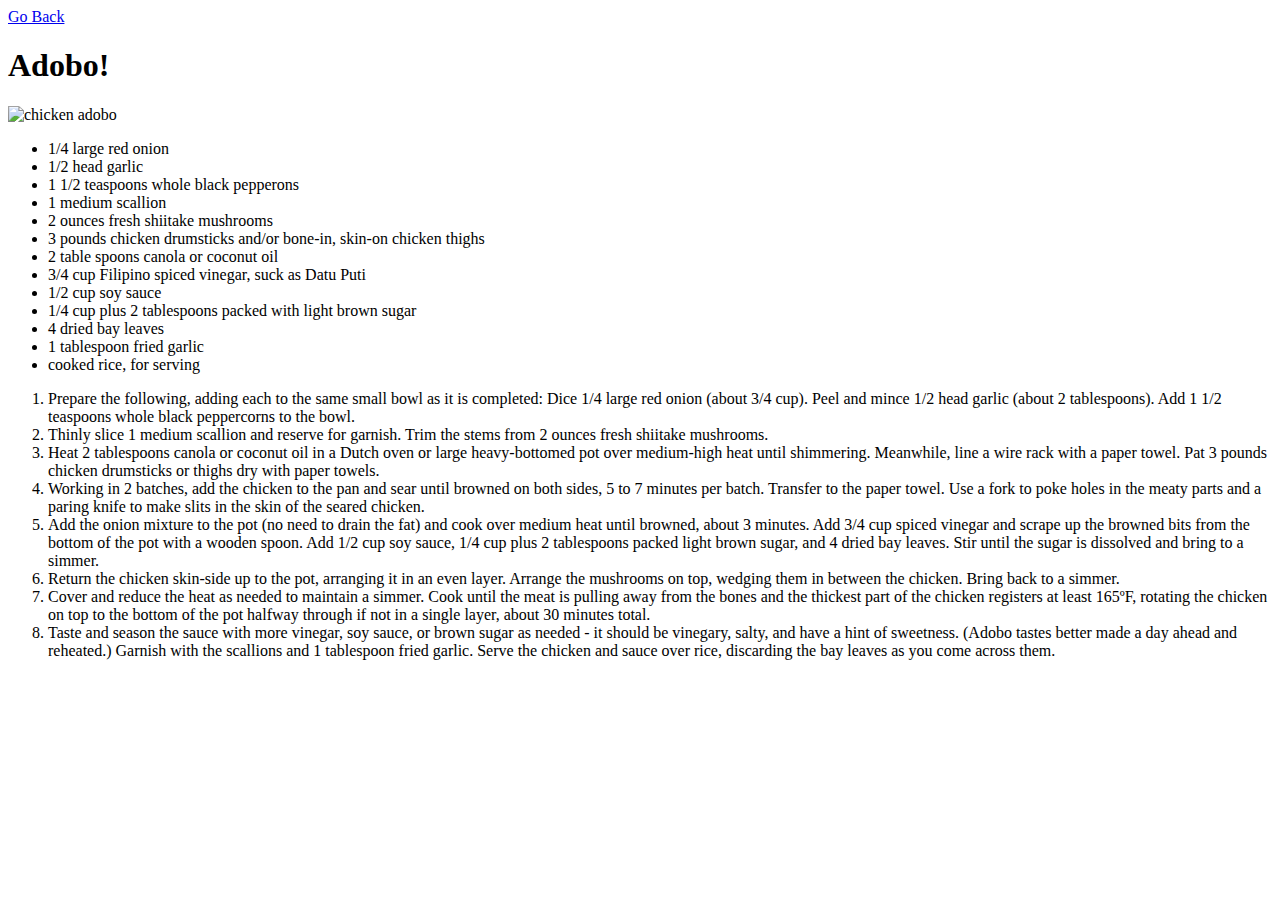
==== recipes/adobo.html @ 7cdd3f2f "first commit, still working on style and design" ====
<!DOCTYPE html>
<html lang="en">
<head>
    <meta charset="UTF-8">
    <meta http-equiv="X-UA-Compatible" content="IE=edge">
    <meta name="viewport" content="width=device-width, initial-scale=1.0">
    <title>Adobo</title>
</head>
<body>
    <header>
        <a href = "../index.html">Go Back</a>
    </header>
    <h1>Adobo!</h1>
    <img src = "https://cdn.apartmenttherapy.info/image/upload/f_auto,q_auto:eco,c_fill,g_center,w_730,h_913/k%2FEdit%2F2022-10-Chicken-Adobo%2FChicken_Adobo" alt = "chicken adobo">
    <ul>
        <li>1/4 large red onion</li>
        <li>1/2 head garlic</li>
        <li>1 1/2 teaspoons whole black pepperons</li>
        <li>1 medium scallion</li>
        <li>2 ounces fresh shiitake mushrooms</li>
        <li>3 pounds chicken drumsticks and/or bone-in, skin-on chicken thighs</li>
        <li>2 table spoons canola or coconut oil</li>
        <li>3/4 cup Filipino spiced vinegar, suck as Datu Puti</li>
        <li>1/2 cup soy sauce</li>
        <li>1/4 cup plus 2 tablespoons packed with light brown sugar</li>
        <li>4 dried bay leaves</li>
        <li>1 tablespoon fried garlic</li>
        <li>cooked rice, for serving</li>


    </ul>

    <ol>
        <li>Prepare the following, adding each to the same small bowl as it is completed: Dice 1/4 large red onion (about 3/4 cup). 
            Peel and mince 1/2 head garlic (about 2 tablespoons). Add 1 1/2 teaspoons whole black peppercorns to the bowl.</li>

        <li>Thinly slice 1 medium scallion and reserve for garnish. Trim the stems from 2 ounces fresh shiitake mushrooms.</li>

        <li>Heat 2 tablespoons canola or coconut oil in a Dutch oven or large heavy-bottomed pot over medium-high heat until shimmering. Meanwhile, 
            line a wire rack with a paper towel. Pat 3 pounds chicken drumsticks or thighs dry with paper towels.</li>

        <li>Working in 2 batches, add the chicken to the pan and sear until browned on both sides, 5 to 7 minutes per batch. Transfer to the paper towel. Use a fork to poke holes in the meaty parts and a paring knife to make slits in the skin of the seared chicken.</li>

        <li>Add the onion mixture to the pot (no need to drain the fat) and cook over medium heat until browned, about 3 minutes. Add 3/4 cup spiced vinegar and scrape up the browned bits from the bottom of the pot with a wooden spoon. Add 1/2 cup soy sauce, 1/4 cup plus 2 tablespoons packed light brown sugar, and 4 dried bay leaves. Stir until the sugar is dissolved and bring to a simmer.</li>
    
        <li>Return the chicken skin-side up to the pot, arranging it in an even layer. Arrange the mushrooms on top, wedging them in between the chicken. Bring back to a simmer.</li>
    
        <li>Cover and reduce the heat as needed to maintain a simmer. Cook until the meat is pulling away from the bones and the thickest part of the chicken registers at least 165ºF, rotating the chicken on top to the bottom of the pot halfway through if not in a single layer, about 30 minutes total.</li>

        <li>Taste and season the sauce with more vinegar, soy sauce, or brown sugar as needed - it should be vinegary, salty, and have a hint of sweetness. (Adobo tastes better made a day ahead and reheated.) Garnish with the scallions and 1 tablespoon fried garlic. Serve the chicken and sauce over rice, discarding the bay leaves as you come across them.</li>
    </ol>

</body>
</html>
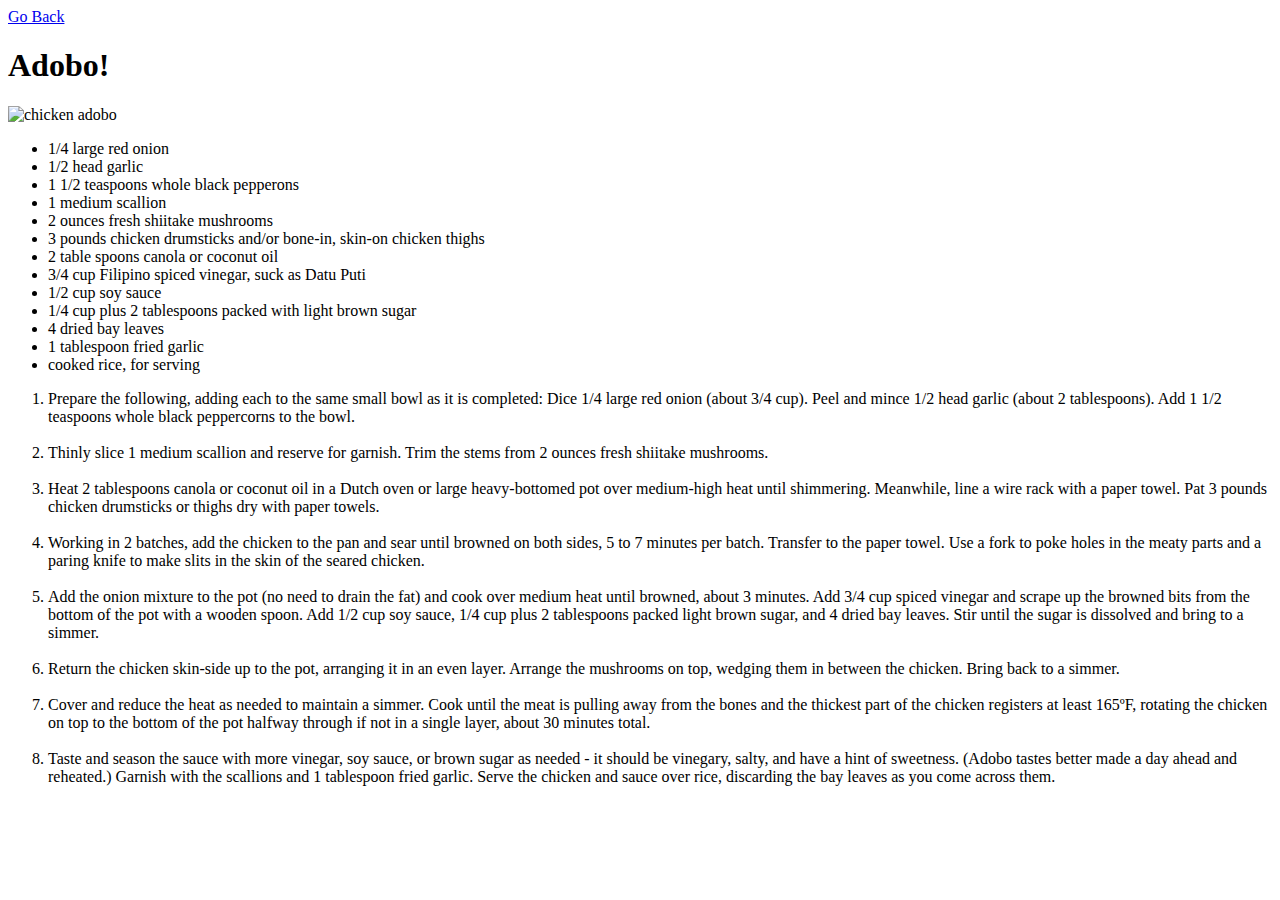
==== commit 5fc7efef: "added syle.css for index, still working on design and overall looks" ====
--- a/recipes/adobo.html
+++ b/recipes/adobo.html
@@ -7,48 +7,50 @@
     <title>Adobo</title>
 </head>
 <body>
-    <header>
-        <a href = "../index.html">Go Back</a>
-    </header>
-    <h1>Adobo!</h1>
-    <img src = "https://cdn.apartmenttherapy.info/image/upload/f_auto,q_auto:eco,c_fill,g_center,w_730,h_913/k%2FEdit%2F2022-10-Chicken-Adobo%2FChicken_Adobo" alt = "chicken adobo">
-    <ul>
-        <li>1/4 large red onion</li>
-        <li>1/2 head garlic</li>
-        <li>1 1/2 teaspoons whole black pepperons</li>
-        <li>1 medium scallion</li>
-        <li>2 ounces fresh shiitake mushrooms</li>
-        <li>3 pounds chicken drumsticks and/or bone-in, skin-on chicken thighs</li>
-        <li>2 table spoons canola or coconut oil</li>
-        <li>3/4 cup Filipino spiced vinegar, suck as Datu Puti</li>
-        <li>1/2 cup soy sauce</li>
-        <li>1/4 cup plus 2 tablespoons packed with light brown sugar</li>
-        <li>4 dried bay leaves</li>
-        <li>1 tablespoon fried garlic</li>
-        <li>cooked rice, for serving</li>
+    <div class = "container">
+        <header>
+            <a href = "../index.html">Go Back</a>
+        </header>
+        <h1>Adobo!</h1>
+        <img src = "https://cdn.apartmenttherapy.info/image/upload/f_auto,q_auto:eco,c_fill,g_center,w_730,h_913/k%2FEdit%2F2022-10-Chicken-Adobo%2FChicken_Adobo" alt = "chicken adobo">
+        <ul>
+            <li>1/4 large red onion</li>
+            <li>1/2 head garlic</li>
+            <li>1 1/2 teaspoons whole black pepperons</li>
+            <li>1 medium scallion</li>
+            <li>2 ounces fresh shiitake mushrooms</li>
+            <li>3 pounds chicken drumsticks and/or bone-in, skin-on chicken thighs</li>
+            <li>2 table spoons canola or coconut oil</li>
+            <li>3/4 cup Filipino spiced vinegar, suck as Datu Puti</li>
+            <li>1/2 cup soy sauce</li>
+            <li>1/4 cup plus 2 tablespoons packed with light brown sugar</li>
+            <li>4 dried bay leaves</li>
+            <li>1 tablespoon fried garlic</li>
+            <li>cooked rice, for serving</li>
 
 
-    </ul>
+        </ul>
 
-    <ol>
-        <li>Prepare the following, adding each to the same small bowl as it is completed: Dice 1/4 large red onion (about 3/4 cup). 
-            Peel and mince 1/2 head garlic (about 2 tablespoons). Add 1 1/2 teaspoons whole black peppercorns to the bowl.</li>
+        <ol>
+            <li>Prepare the following, adding each to the same small bowl as it is completed: Dice 1/4 large red onion (about 3/4 cup). 
+                Peel and mince 1/2 head garlic (about 2 tablespoons). Add 1 1/2 teaspoons whole black peppercorns to the bowl.</li>
+                <br>
 
-        <li>Thinly slice 1 medium scallion and reserve for garnish. Trim the stems from 2 ounces fresh shiitake mushrooms.</li>
-
-        <li>Heat 2 tablespoons canola or coconut oil in a Dutch oven or large heavy-bottomed pot over medium-high heat until shimmering. Meanwhile, 
-            line a wire rack with a paper towel. Pat 3 pounds chicken drumsticks or thighs dry with paper towels.</li>
-
-        <li>Working in 2 batches, add the chicken to the pan and sear until browned on both sides, 5 to 7 minutes per batch. Transfer to the paper towel. Use a fork to poke holes in the meaty parts and a paring knife to make slits in the skin of the seared chicken.</li>
-
-        <li>Add the onion mixture to the pot (no need to drain the fat) and cook over medium heat until browned, about 3 minutes. Add 3/4 cup spiced vinegar and scrape up the browned bits from the bottom of the pot with a wooden spoon. Add 1/2 cup soy sauce, 1/4 cup plus 2 tablespoons packed light brown sugar, and 4 dried bay leaves. Stir until the sugar is dissolved and bring to a simmer.</li>
-    
-        <li>Return the chicken skin-side up to the pot, arranging it in an even layer. Arrange the mushrooms on top, wedging them in between the chicken. Bring back to a simmer.</li>
-    
-        <li>Cover and reduce the heat as needed to maintain a simmer. Cook until the meat is pulling away from the bones and the thickest part of the chicken registers at least 165ºF, rotating the chicken on top to the bottom of the pot halfway through if not in a single layer, about 30 minutes total.</li>
-
-        <li>Taste and season the sauce with more vinegar, soy sauce, or brown sugar as needed - it should be vinegary, salty, and have a hint of sweetness. (Adobo tastes better made a day ahead and reheated.) Garnish with the scallions and 1 tablespoon fried garlic. Serve the chicken and sauce over rice, discarding the bay leaves as you come across them.</li>
-    </ol>
-
+            <li>Thinly slice 1 medium scallion and reserve for garnish. Trim the stems from 2 ounces fresh shiitake mushrooms.</li>
+                <br>
+            <li>Heat 2 tablespoons canola or coconut oil in a Dutch oven or large heavy-bottomed pot over medium-high heat until shimmering. Meanwhile, 
+                line a wire rack with a paper towel. Pat 3 pounds chicken drumsticks or thighs dry with paper towels.</li>
+                <br>
+            <li>Working in 2 batches, add the chicken to the pan and sear until browned on both sides, 5 to 7 minutes per batch. Transfer to the paper towel. Use a fork to poke holes in the meaty parts and a paring knife to make slits in the skin of the seared chicken.</li>
+                <br>
+            <li>Add the onion mixture to the pot (no need to drain the fat) and cook over medium heat until browned, about 3 minutes. Add 3/4 cup spiced vinegar and scrape up the browned bits from the bottom of the pot with a wooden spoon. Add 1/2 cup soy sauce, 1/4 cup plus 2 tablespoons packed light brown sugar, and 4 dried bay leaves. Stir until the sugar is dissolved and bring to a simmer.</li>
+                <br>
+            <li>Return the chicken skin-side up to the pot, arranging it in an even layer. Arrange the mushrooms on top, wedging them in between the chicken. Bring back to a simmer.</li>
+                <br>
+            <li>Cover and reduce the heat as needed to maintain a simmer. Cook until the meat is pulling away from the bones and the thickest part of the chicken registers at least 165ºF, rotating the chicken on top to the bottom of the pot halfway through if not in a single layer, about 30 minutes total.</li>
+                <br>
+            <li>Taste and season the sauce with more vinegar, soy sauce, or brown sugar as needed - it should be vinegary, salty, and have a hint of sweetness. (Adobo tastes better made a day ahead and reheated.) Garnish with the scallions and 1 tablespoon fried garlic. Serve the chicken and sauce over rice, discarding the bay leaves as you come across them.</li>
+        </ol>
+    </div>
 </body>
 </html>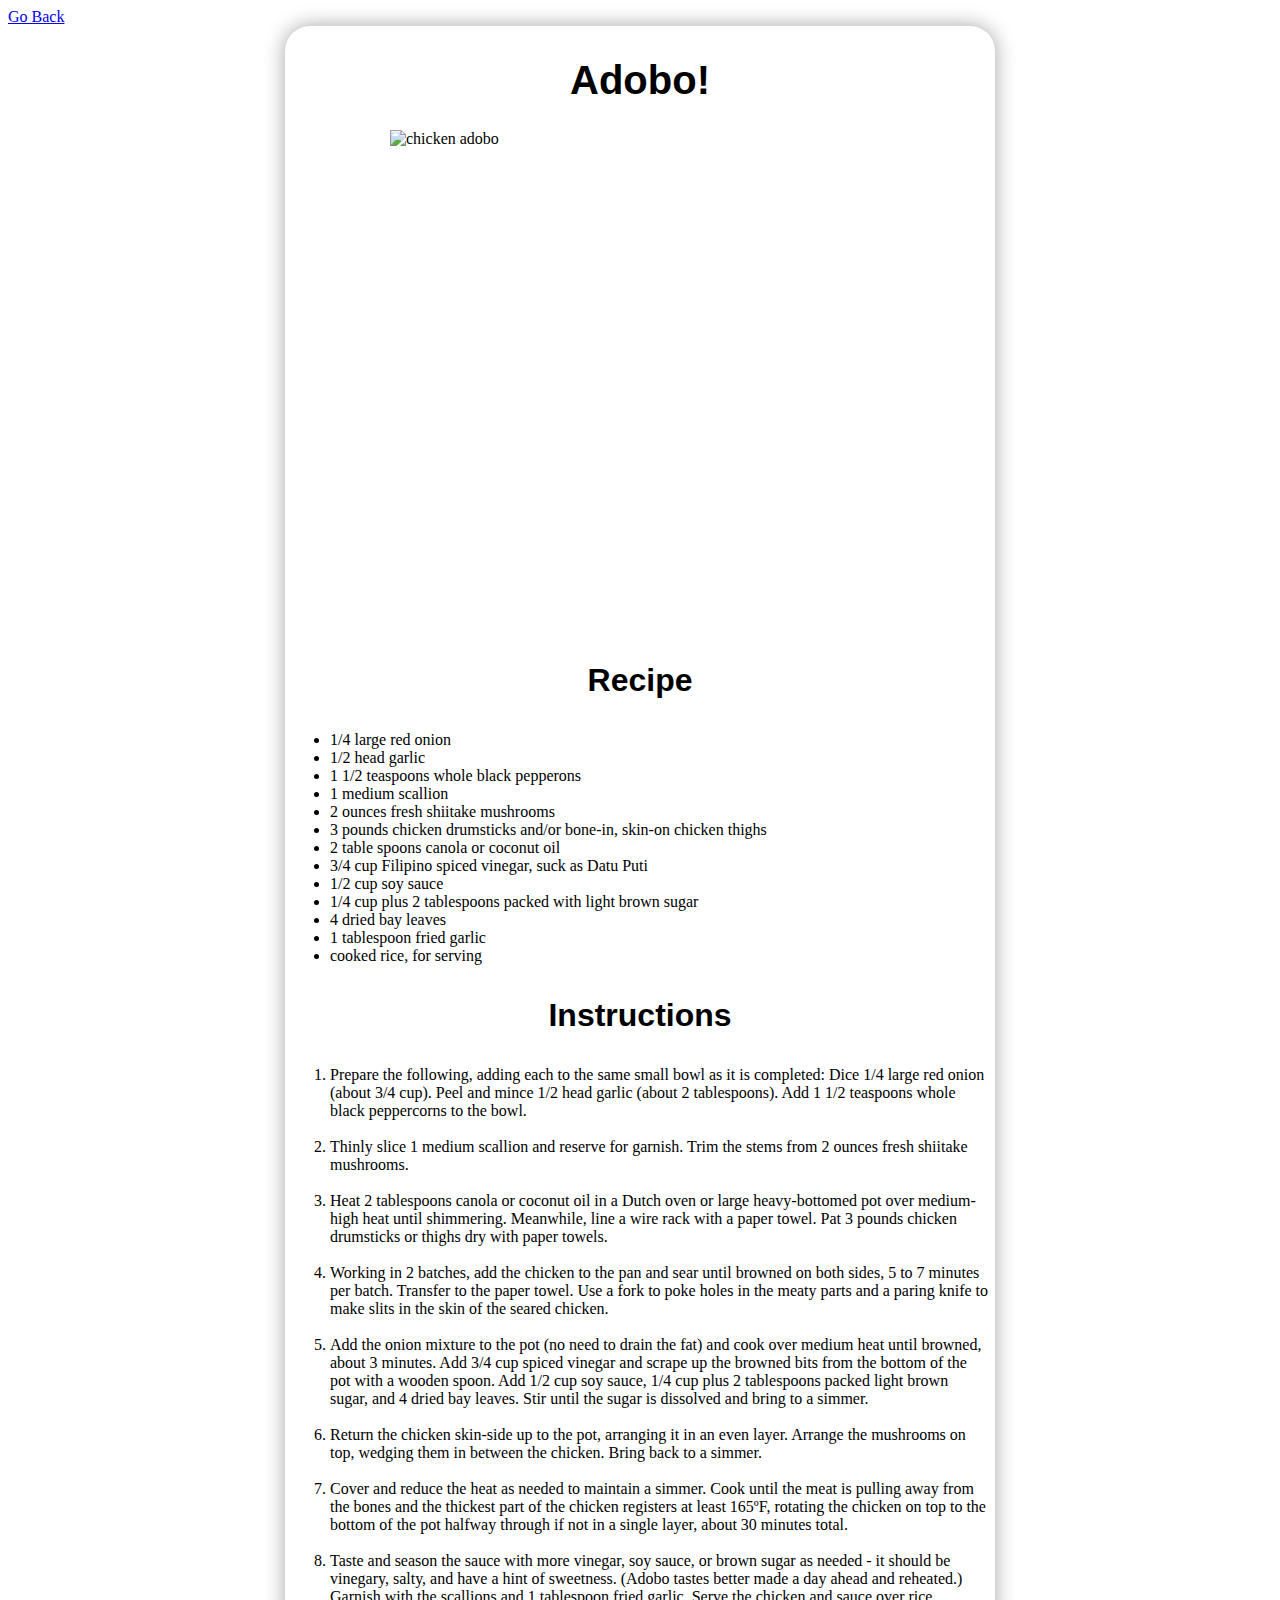
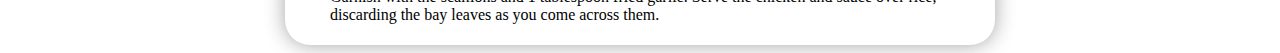
==== commit e90cbaec: "satisfied with end results, completed the excercise within the scope of the lesson" ====
--- a/recipes/adobo.html
+++ b/recipes/adobo.html
@@ -4,15 +4,21 @@
     <meta charset="UTF-8">
     <meta http-equiv="X-UA-Compatible" content="IE=edge">
     <meta name="viewport" content="width=device-width, initial-scale=1.0">
+    <link rel="stylesheet" href="style.css">
+    <link rel="preconnect" href="https://fonts.googleapis.com">
+    <link rel="preconnect" href="https://fonts.gstatic.com" crossorigin>
+    <link href="https://fonts.googleapis.com/css2?family=Playfair+Display&display=swap" rel="stylesheet"> 
     <title>Adobo</title>
 </head>
 <body>
+    <header>
+        <a href = "../index.html">Go Back</a>
+    </header>
     <div class = "container">
-        <header>
-            <a href = "../index.html">Go Back</a>
-        </header>
+       
         <h1>Adobo!</h1>
-        <img src = "https://cdn.apartmenttherapy.info/image/upload/f_auto,q_auto:eco,c_fill,g_center,w_730,h_913/k%2FEdit%2F2022-10-Chicken-Adobo%2FChicken_Adobo" alt = "chicken adobo">
+        <img class = "image" src = "https://cdn.apartmenttherapy.info/image/upload/f_auto,q_auto:eco,c_fill,g_center,w_730,h_913/k%2FEdit%2F2022-10-Chicken-Adobo%2FChicken_Adobo" alt = "chicken adobo">
+            <h3>Recipe</h3>
         <ul>
             <li>1/4 large red onion</li>
             <li>1/2 head garlic</li>
@@ -31,6 +37,7 @@
 
         </ul>
 
+            <h3>Instructions</h3>
         <ol>
             <li>Prepare the following, adding each to the same small bowl as it is completed: Dice 1/4 large red onion (about 3/4 cup). 
                 Peel and mince 1/2 head garlic (about 2 tablespoons). Add 1 1/2 teaspoons whole black peppercorns to the bowl.</li>
--- a/recipes/style.css
+++ b/recipes/style.css
@@ -0,0 +1,54 @@
+.container{
+        display: block;
+        margin:auto;
+        border-radius: 25px;
+        width: min(70%, 700px);
+        box-shadow: 0px 0px 20px rgba(63, 62, 62, 0.479);
+        padding: 5px;
+}
+.img_container{
+        display: block;
+        margin:auto;
+        border-radius: 25px;
+        width: min(70%, 700px);
+        box-shadow: 0px 0px 20px rgba(63, 62, 62, 0.479);
+}
+h1{
+        text-align:center;
+        font-family: 'Arial', serif;
+        font-size: 2.5rem;
+        font-weight: bold;
+}
+.indexcontainer{
+        display: flexbox;
+        margin:auto;
+        border-radius: 10px;
+        width: min(70%, 500px);
+        box-shadow: 0px 0px 20px rgba(63, 62, 62, 0.479);
+        padding: 10px
+}
+.image{
+        display: block;
+        margin: auto;
+
+        width: 500px;
+        height: 500px;
+        object-fit: contain;
+
+}
+.image_sisig{
+        display: block;
+        margin: auto;
+
+        width: 500px;
+        height: 400px;
+        object-fit: contain;
+
+}
+h3{
+        text-align:center;
+        font-family: 'Arial', serif;
+        font-size: 2rem;
+        font-weight: bold;
+
+}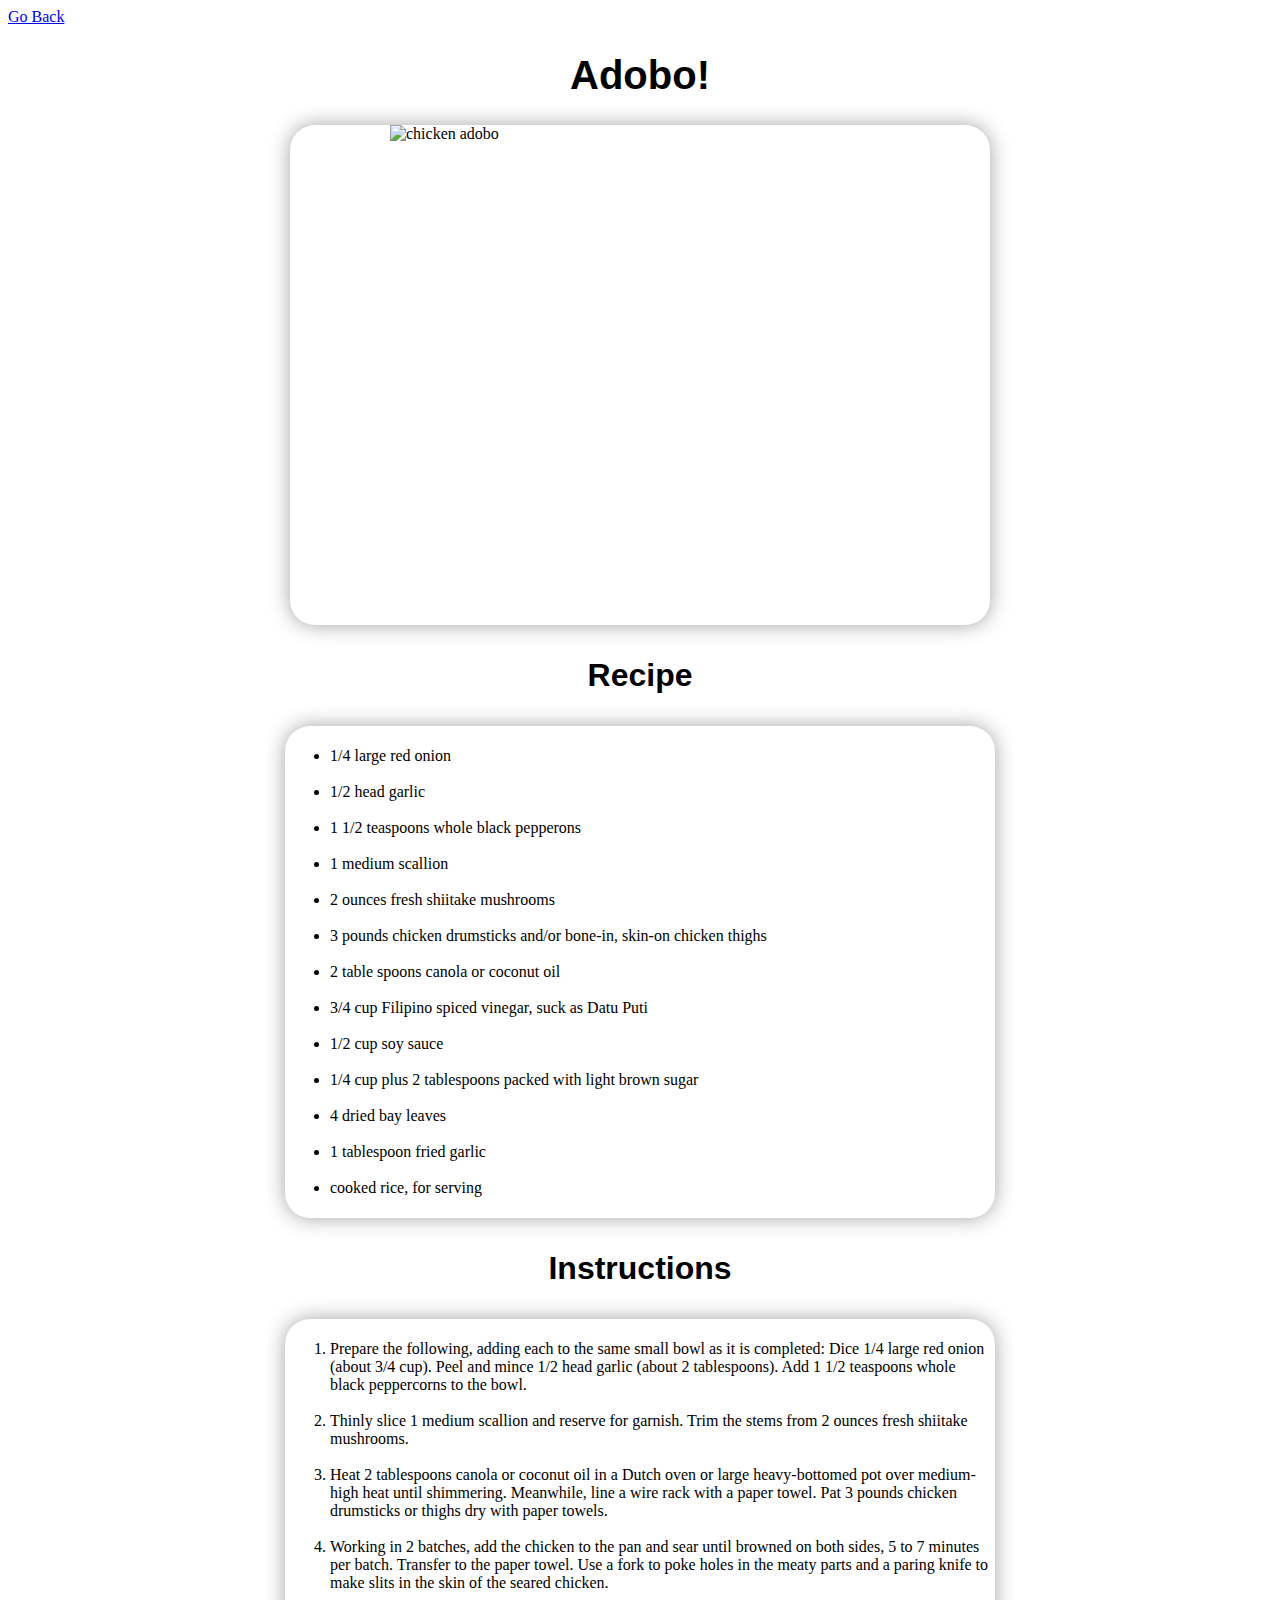
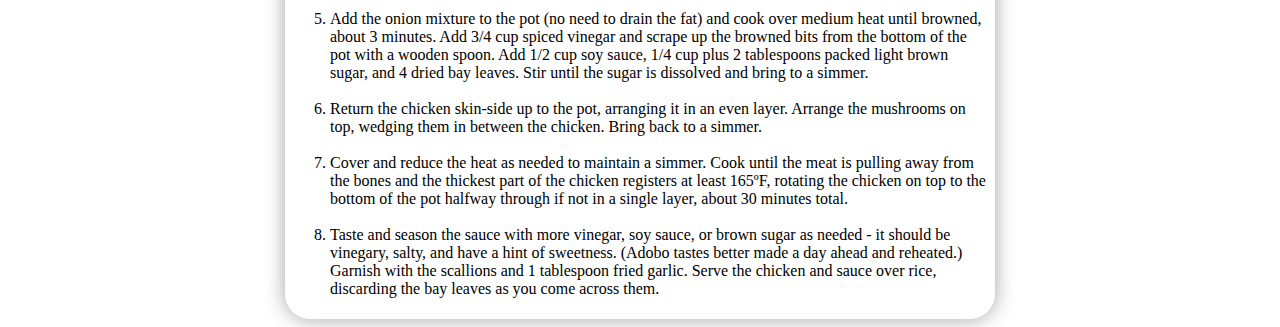
==== commit eb5ba97d: "for got to edit adobo.html to the format" ====
--- a/recipes/adobo.html
+++ b/recipes/adobo.html
@@ -14,50 +14,65 @@
     <header>
         <a href = "../index.html">Go Back</a>
     </header>
-    <div class = "container">
-       
-        <h1>Adobo!</h1>
-        <img class = "image" src = "https://cdn.apartmenttherapy.info/image/upload/f_auto,q_auto:eco,c_fill,g_center,w_730,h_913/k%2FEdit%2F2022-10-Chicken-Adobo%2FChicken_Adobo" alt = "chicken adobo">
+    <h1>Adobo!</h1>
+        <div class = "img_container">
+            <img class = "image" src = "https://cdn.apartmenttherapy.info/image/upload/f_auto,q_auto:eco,c_fill,g_center,w_730,h_913/k%2FEdit%2F2022-10-Chicken-Adobo%2FChicken_Adobo" alt = "chicken adobo">
+        </div>
+        
             <h3>Recipe</h3>
-        <ul>
-            <li>1/4 large red onion</li>
-            <li>1/2 head garlic</li>
-            <li>1 1/2 teaspoons whole black pepperons</li>
-            <li>1 medium scallion</li>
-            <li>2 ounces fresh shiitake mushrooms</li>
-            <li>3 pounds chicken drumsticks and/or bone-in, skin-on chicken thighs</li>
-            <li>2 table spoons canola or coconut oil</li>
-            <li>3/4 cup Filipino spiced vinegar, suck as Datu Puti</li>
-            <li>1/2 cup soy sauce</li>
-            <li>1/4 cup plus 2 tablespoons packed with light brown sugar</li>
-            <li>4 dried bay leaves</li>
-            <li>1 tablespoon fried garlic</li>
-            <li>cooked rice, for serving</li>
+            <div class = "container">
+                <ul>
+                    <li>1/4 large red onion</li>
+                    <br>
+                    <li>1/2 head garlic</li>
+                    <br>
+                    <li>1 1/2 teaspoons whole black pepperons</li>
+                    <br>
+                    <li>1 medium scallion</li>
+                    <br>
+                    <li>2 ounces fresh shiitake mushrooms</li>
+                    <br>
+                    <li>3 pounds chicken drumsticks and/or bone-in, skin-on chicken thighs</li>
+                    <br>
+                    <li>2 table spoons canola or coconut oil</li>
+                    <br>
+                    <li>3/4 cup Filipino spiced vinegar, suck as Datu Puti</li>
+                    <br>
+                    <li>1/2 cup soy sauce</li>
+                    <br>
+                    <li>1/4 cup plus 2 tablespoons packed with light brown sugar</li>
+                    <br>
+                    <li>4 dried bay leaves</li>
+                    <br>
+                    <li>1 tablespoon fried garlic</li>
+                    <br>
+                    <li>cooked rice, for serving</li>
 
+                </ul>
+            </div>
+            <h3>Instructions</h3>
 
-        </ul>
+            <div class = "container">
+                <ol>
+                    <li>Prepare the following, adding each to the same small bowl as it is completed: Dice 1/4 large red onion (about 3/4 cup). 
+                        Peel and mince 1/2 head garlic (about 2 tablespoons). Add 1 1/2 teaspoons whole black peppercorns to the bowl.</li>
+                        <br>
 
-            <h3>Instructions</h3>
-        <ol>
-            <li>Prepare the following, adding each to the same small bowl as it is completed: Dice 1/4 large red onion (about 3/4 cup). 
-                Peel and mince 1/2 head garlic (about 2 tablespoons). Add 1 1/2 teaspoons whole black peppercorns to the bowl.</li>
-                <br>
-
-            <li>Thinly slice 1 medium scallion and reserve for garnish. Trim the stems from 2 ounces fresh shiitake mushrooms.</li>
-                <br>
-            <li>Heat 2 tablespoons canola or coconut oil in a Dutch oven or large heavy-bottomed pot over medium-high heat until shimmering. Meanwhile, 
-                line a wire rack with a paper towel. Pat 3 pounds chicken drumsticks or thighs dry with paper towels.</li>
-                <br>
-            <li>Working in 2 batches, add the chicken to the pan and sear until browned on both sides, 5 to 7 minutes per batch. Transfer to the paper towel. Use a fork to poke holes in the meaty parts and a paring knife to make slits in the skin of the seared chicken.</li>
-                <br>
-            <li>Add the onion mixture to the pot (no need to drain the fat) and cook over medium heat until browned, about 3 minutes. Add 3/4 cup spiced vinegar and scrape up the browned bits from the bottom of the pot with a wooden spoon. Add 1/2 cup soy sauce, 1/4 cup plus 2 tablespoons packed light brown sugar, and 4 dried bay leaves. Stir until the sugar is dissolved and bring to a simmer.</li>
-                <br>
-            <li>Return the chicken skin-side up to the pot, arranging it in an even layer. Arrange the mushrooms on top, wedging them in between the chicken. Bring back to a simmer.</li>
-                <br>
-            <li>Cover and reduce the heat as needed to maintain a simmer. Cook until the meat is pulling away from the bones and the thickest part of the chicken registers at least 165ºF, rotating the chicken on top to the bottom of the pot halfway through if not in a single layer, about 30 minutes total.</li>
-                <br>
-            <li>Taste and season the sauce with more vinegar, soy sauce, or brown sugar as needed - it should be vinegary, salty, and have a hint of sweetness. (Adobo tastes better made a day ahead and reheated.) Garnish with the scallions and 1 tablespoon fried garlic. Serve the chicken and sauce over rice, discarding the bay leaves as you come across them.</li>
-        </ol>
-    </div>
+                    <li>Thinly slice 1 medium scallion and reserve for garnish. Trim the stems from 2 ounces fresh shiitake mushrooms.</li>
+                        <br>
+                    <li>Heat 2 tablespoons canola or coconut oil in a Dutch oven or large heavy-bottomed pot over medium-high heat until shimmering. Meanwhile, 
+                        line a wire rack with a paper towel. Pat 3 pounds chicken drumsticks or thighs dry with paper towels.</li>
+                        <br>
+                    <li>Working in 2 batches, add the chicken to the pan and sear until browned on both sides, 5 to 7 minutes per batch. Transfer to the paper towel. Use a fork to poke holes in the meaty parts and a paring knife to make slits in the skin of the seared chicken.</li>
+                        <br>
+                    <li>Add the onion mixture to the pot (no need to drain the fat) and cook over medium heat until browned, about 3 minutes. Add 3/4 cup spiced vinegar and scrape up the browned bits from the bottom of the pot with a wooden spoon. Add 1/2 cup soy sauce, 1/4 cup plus 2 tablespoons packed light brown sugar, and 4 dried bay leaves. Stir until the sugar is dissolved and bring to a simmer.</li>
+                        <br>
+                    <li>Return the chicken skin-side up to the pot, arranging it in an even layer. Arrange the mushrooms on top, wedging them in between the chicken. Bring back to a simmer.</li>
+                        <br>
+                    <li>Cover and reduce the heat as needed to maintain a simmer. Cook until the meat is pulling away from the bones and the thickest part of the chicken registers at least 165ºF, rotating the chicken on top to the bottom of the pot halfway through if not in a single layer, about 30 minutes total.</li>
+                        <br>
+                    <li>Taste and season the sauce with more vinegar, soy sauce, or brown sugar as needed - it should be vinegary, salty, and have a hint of sweetness. (Adobo tastes better made a day ahead and reheated.) Garnish with the scallions and 1 tablespoon fried garlic. Serve the chicken and sauce over rice, discarding the bay leaves as you come across them.</li>
+                </ol>
+            </div>
 </body>
 </html>